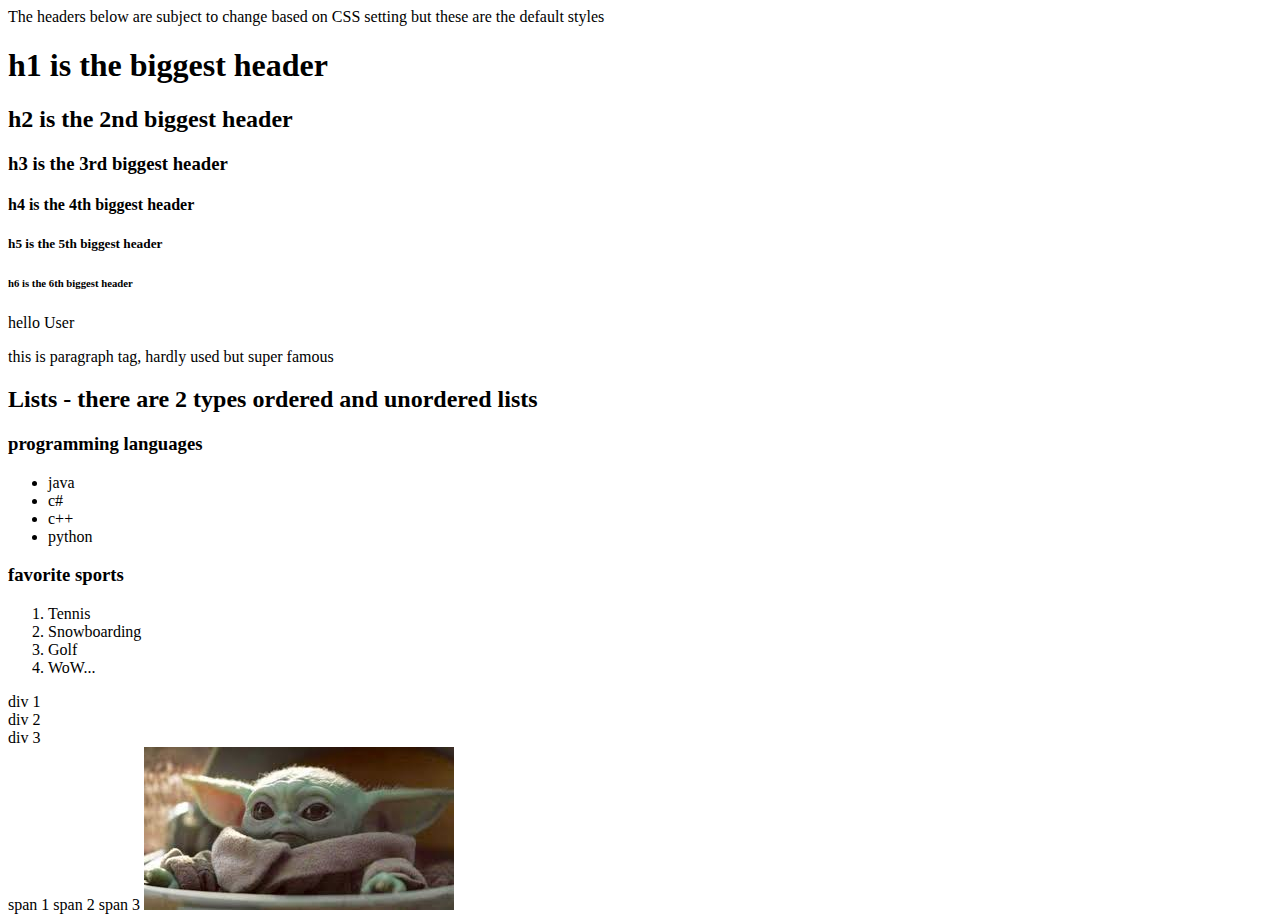
==== index.html @ 10794e29 "PUSH" ====
<html> <!-- the HTML tag is the Root tag -->
    <!-- Head tag for meta data-->
    <!-- metadata is data about data e.g. the name of the file, version, time created, language-->
    <head>
        <title>Intro to HTML Dude</title> <!-- this title tag is the child of the head tag-->
    </head>
    <!-- 
        Everything inside of the body is rendered to the user
            Only 1 body tag per html file
    -->
    <body>
        The headers below are subject to change based on CSS setting but these are the default styles
        <h1>h1 is the biggest header</h1> 
        <h2>h2 is the 2nd biggest header</h2> 
        <h3>h3 is the 3rd biggest header</h3> 
        <h4>h4 is the 4th biggest header</h4> 
        <h5>h5 is the 5th biggest header</h5> 
        <h6>h6 is the 6th biggest header</h6>
        
        hello User
        <p>this is paragraph tag, hardly used but super famous</p> 
        <h2>Lists - there are 2 types ordered and unordered lists</h2>
            <h3>programming languages</h3>
            <ul> <!-- Unordered List (no numbers just bullet points)-->
                <li>java</li> <!-- list items-->
                <li>c#</li> <!-- list items-->
                <li>c++</li> <!-- list items-->
                <li>python</li> <!-- list items-->
            </ul>
            <h3>favorite sports</h3>
            <ol>
                <li>Tennis</li>
                <li>Snowboarding</li>
                <li>Golf</li>
                <li>WoW...</li>
            </ol>


    <div>div 1</div>
    <div>div 2</div>
    <div>div 3</div>
    <span> span 1</span>
    <span> span 2</span>
    <span > span 3</span>
<!-- img is the element/tag; src is an attribute of img -->
    <img src="[data-uri]">
    </body>
</html>
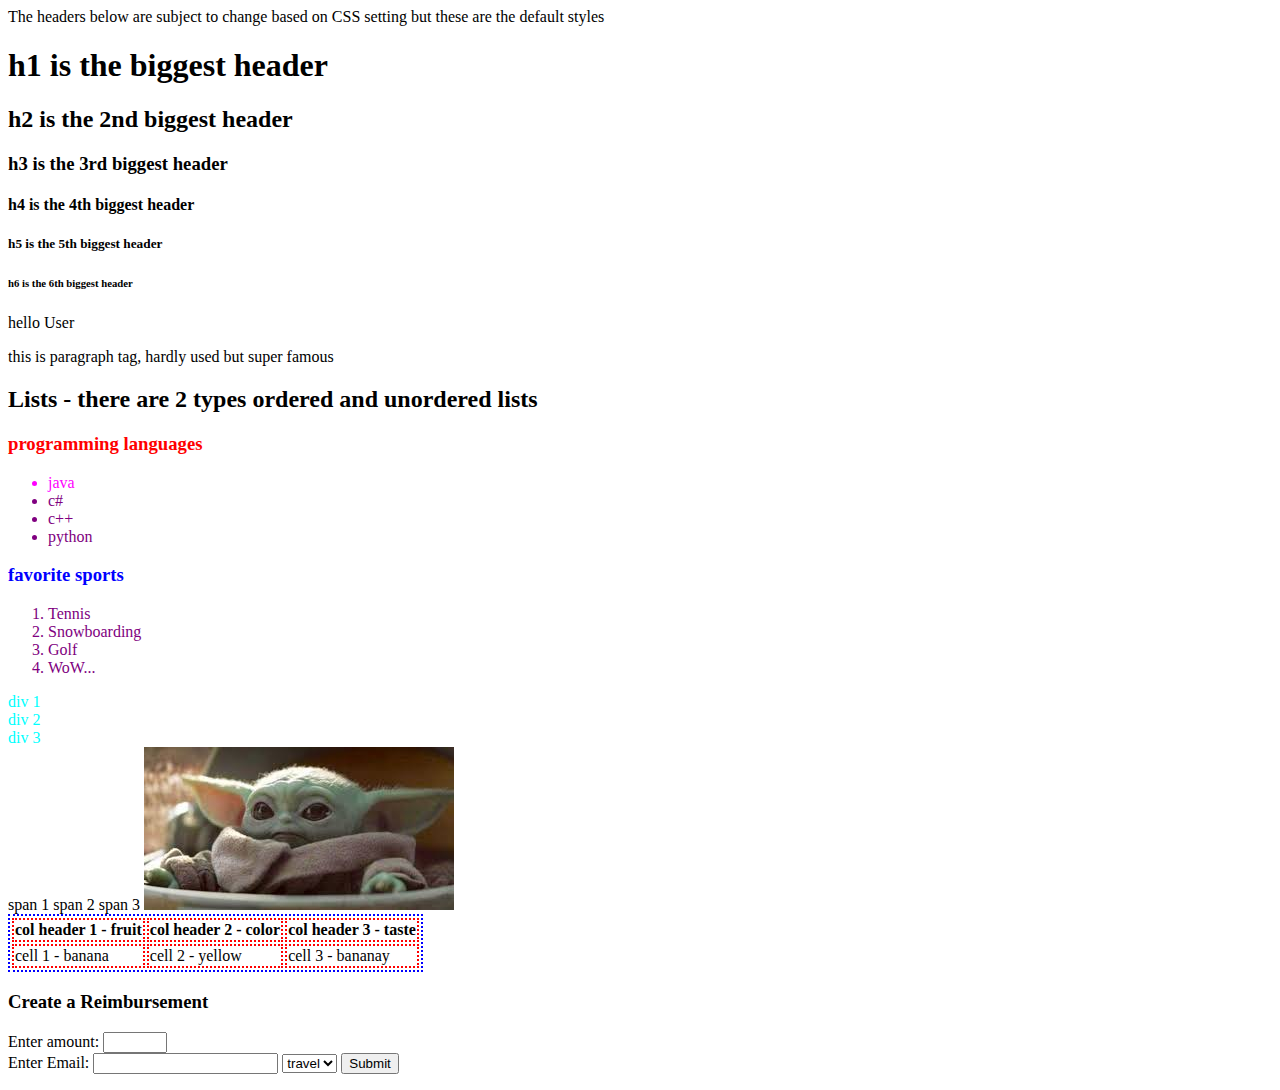
==== commit a787f3dc: "adding new files for CSS and HTML - tables and forms" ====
--- a/index.html
+++ b/index.html
@@ -1,39 +1,53 @@
-<html> <!-- the HTML tag is the Root tag -->
-    <!-- Head tag for meta data-->
-    <!-- metadata is data about data e.g. the name of the file, version, time created, language-->
-    <head>
-        <title>Intro to HTML Dude</title> <!-- this title tag is the child of the head tag-->
-    </head>
-    <!-- 
+<html>
+<!-- the HTML tag is the Root tag -->
+<!-- Head tag for meta data-->
+<!-- metadata is data about data e.g. the name of the file, version, time created, language-->
+
+<head>
+    <link href="styles.css" rel="stylesheet" />
+    <title>Intro to HTML Dude</title> <!-- this title tag is the child of the head tag-->
+    <style>
+        #programming_language_list {
+            color: fuchsia
+        }
+
+        .list_items {
+            color: purple
+        }
+    </style>
+</head>
+<!-- 
         Everything inside of the body is rendered to the user
             Only 1 body tag per html file
     -->
-    <body>
-        The headers below are subject to change based on CSS setting but these are the default styles
-        <h1>h1 is the biggest header</h1> 
-        <h2>h2 is the 2nd biggest header</h2> 
-        <h3>h3 is the 3rd biggest header</h3> 
-        <h4>h4 is the 4th biggest header</h4> 
-        <h5>h5 is the 5th biggest header</h5> 
-        <h6>h6 is the 6th biggest header</h6>
-        
-        hello User
-        <p>this is paragraph tag, hardly used but super famous</p> 
-        <h2>Lists - there are 2 types ordered and unordered lists</h2>
-            <h3>programming languages</h3>
-            <ul> <!-- Unordered List (no numbers just bullet points)-->
-                <li>java</li> <!-- list items-->
-                <li>c#</li> <!-- list items-->
-                <li>c++</li> <!-- list items-->
-                <li>python</li> <!-- list items-->
-            </ul>
-            <h3>favorite sports</h3>
-            <ol>
-                <li>Tennis</li>
-                <li>Snowboarding</li>
-                <li>Golf</li>
-                <li>WoW...</li>
-            </ol>
+
+<body>
+    The headers below are subject to change based on CSS setting but these are the default styles
+    <h1>h1 is the biggest header</h1>
+    <h2>h2 is the 2nd biggest header</h2>
+    <h3>h3 is the 3rd biggest header</h3>
+    <h4>h4 is the 4th biggest header</h4>
+    <h5>h5 is the 5th biggest header</h5>
+    <h6>h6 is the 6th biggest header</h6>
+
+    hello User
+    <p>this is paragraph tag, hardly used but super famous</p>
+    <h2>Lists - there are 2 types ordered and unordered lists</h2>
+    <h3 style="color:red">programming languages</h3>
+    <ul id="programming_language_list">
+        <!-- Unordered List (no numbers just bullet points)-->
+        <li>java</li> <!-- list items-->
+        <li class="list_items">c#</li> <!-- list items-->
+        <li class="list_items">c++</li> <!-- list items-->
+        <li class="list_items">python</li> <!-- list items-->
+    </ul>
+    <h3 style="color: blue">favorite sports</h3>
+    <ol id="favorite_sport_list">
+        <li class="list_items">Tennis</li>
+        <li class="list_items">Snowboarding</li>
+        <li class="list_items">Golf</li>
+        <li class="list_items">WoW...</li>
+    </ol>
 
 
     <div>div 1</div>
@@ -41,8 +55,40 @@
     <div>div 3</div>
     <span> span 1</span>
     <span> span 2</span>
-    <span > span 3</span>
-<!-- img is the element/tag; src is an attribute of img -->
-    <img src="[data-uri]">
-    </body>
-</html>
+    <span> span 3</span>
+    <!-- img is the element/tag; src is an attribute of img -->
+    <img id="yoga_img"
+        src="[data-uri]">
+
+    <table id="fruit_table">
+        <tr>
+            <th class="table-data">col header 1 - fruit</th>
+            <th class="table-data">col header 2 - color </th>
+            <th class="table-data">col header 3 - taste </th>
+        </tr>
+        <tr>
+            <td class="table-data">cell 1 - banana </td> <!-- table data = td-->
+            <td class="table-data">cell 2 - yellow </td>
+            <td class="table-data">cell 3 - bananay </td>
+        </tr>
+    </table>
+
+
+    <!-- send a synchrous (blocking) http request; requires a full reload -->
+    <form action="/api-endpoint-string" method="GET">
+        <h3>Create a Reimbursement</h3>
+        Enter amount: <input type="number" min="50" max="800"  required />
+        <br>
+        Enter Email: <input type="email" required > 
+        <select name="type" id="reimbursement_type">
+            <option value="travel">travel</option> 
+            <!-- text is display, value is sent to the server-->
+            <option value="hotel">hotel</option>
+            <option value="food">food</option>
+            <option value="other">other</option>
+        </select>
+        <button>Submit</button>
+    </form>
+</body>
+
+</html>--- a/styles.css
+++ b/styles.css
@@ -0,0 +1,19 @@
+div {
+    color: aqua;
+}
+
+#fruit_table {
+    border: 2px dotted blue;
+}
+
+.table-data {
+    border: 2px dotted red;
+}
+
+.student-data {
+    border: 1px solid black;
+}
+
+#students {
+    border: 2px dotted burlywood;
+}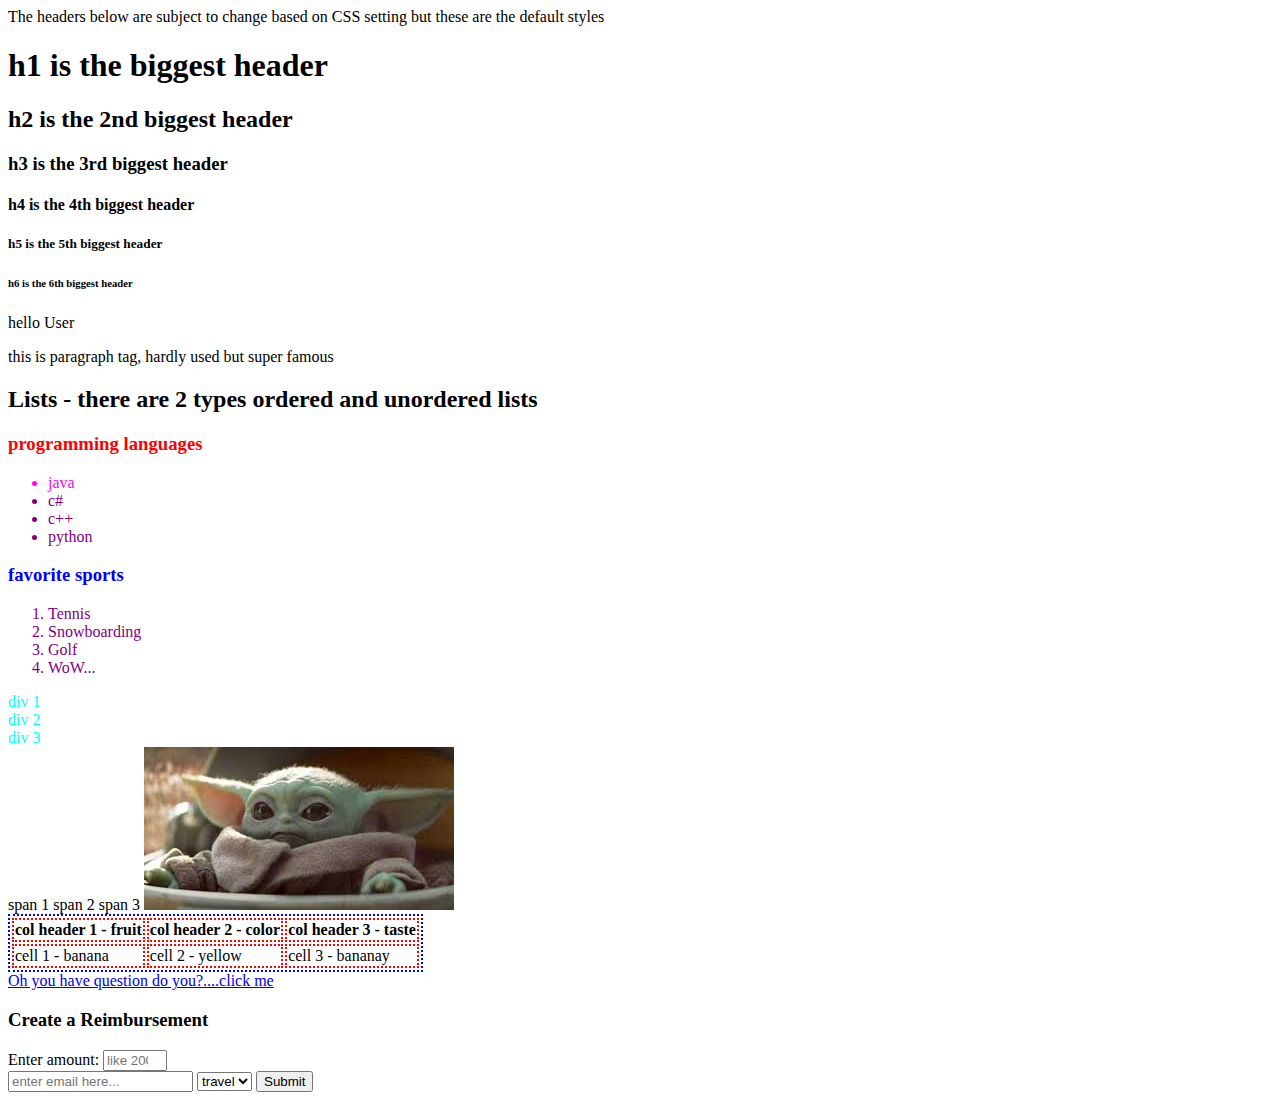
==== commit 730ee7a9: "adding Students HTML webpage with form to Github" ====
--- a/index.html
+++ b/index.html
@@ -53,13 +53,14 @@
     <div>div 1</div>
     <div>div 2</div>
     <div>div 3</div>
-    <span> span 1</span>
+    <span id="span1"> span 1</span>
     <span> span 2</span>
     <span> span 3</span>
     <!-- img is the element/tag; src is an attribute of img -->
-    <img id="yoga_img"
+    <img id="yoga_img" class="my-img round-img border-black"
         src="[data-uri]">
 
+<!-- NEVER use table tag to layout a webpage only use div, spans, section, etc -->
     <table id="fruit_table">
         <tr>
             <th class="table-data">col header 1 - fruit</th>
@@ -74,12 +75,16 @@
     </table>
 
 
+    <a href="https://lmgtfy.app/" target="_blank" >Oh you have question do you?....click me</a>
+
+   <!-- <iframe src="https://lmgtfy.app/" width="500px" height="500px"> -->
+
     <!-- send a synchrous (blocking) http request; requires a full reload -->
-    <form action="/api-endpoint-string" method="GET">
+    <form action="/api-endpoint-string" method="GET" >
         <h3>Create a Reimbursement</h3>
-        Enter amount: <input type="number" min="50" max="800"  required />
+        Enter amount: <input type="number" placeholder="like 200..." min="50" max="800"  required />
         <br>
-        Enter Email: <input type="email" required > 
+        <input type="email" placeholder="enter email here..." required > 
         <select name="type" id="reimbursement_type">
             <option value="travel">travel</option> 
             <!-- text is display, value is sent to the server-->
